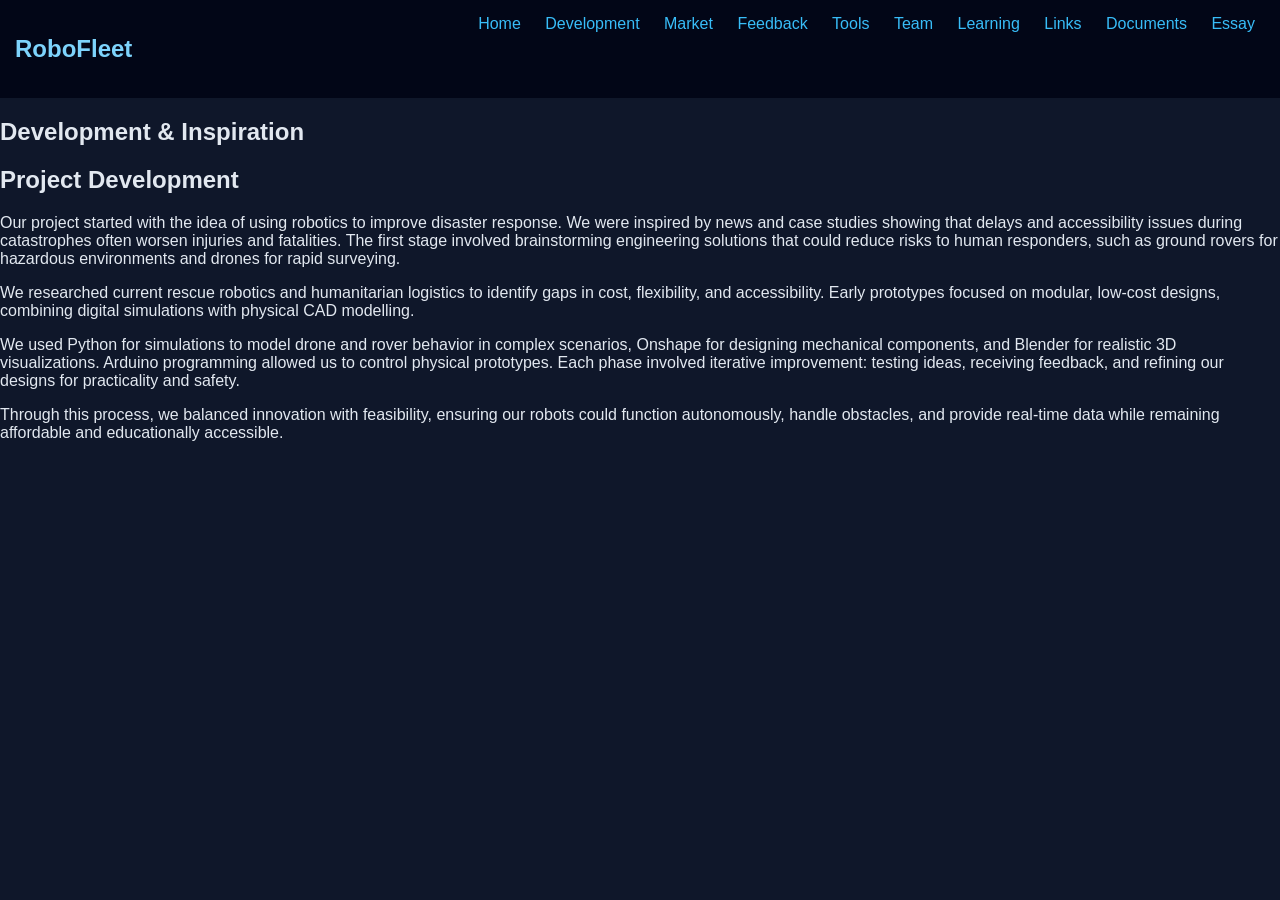
==== development.html @ d3dc7030 "Add files via upload" ====
<!DOCTYPE html>
<html><head><title>Development</title><link rel="stylesheet" href="style.css"></head>
<script>
const sections = document.querySelectorAll("section");

const observer = new IntersectionObserver((entries) => {
  entries.forEach(entry => {
    if(entry.isIntersecting){
      entry.target.classList.add("show");
    }
  });
});

sections.forEach(section => {
  observer.observe(section);
});
</script>
<body>
<header>
  <nav class="nav">
    <h2 class="logo">RoboFleet</h2>
    <div>
      <a href="index.html">Home</a>
      <a href="development.html">Development</a>
      <a href="market.html">Market</a>
      <a href="feedback.html">Feedback</a>
      <a href="tools.html">Tools</a>
      <a href="team.html">Team</a>
      <a href="learning.html">Learning</a>
      <a href="links.html">Links</a>
      <a href="documents.html">Documents</a>
      <a href="essay.html">Essay</a>
    </div>
  </nav>
</header>
<section>
<h1>Development & Inspiration</h1>
<h2>Project Development</h2>
<p>Our project started with the idea of using robotics to improve disaster response. We were inspired by news and case studies showing that delays and accessibility issues during catastrophes often worsen injuries and fatalities. The first stage involved brainstorming engineering solutions that could reduce risks to human responders, such as ground rovers for hazardous environments and drones for rapid surveying.</p>

<p>We researched current rescue robotics and humanitarian logistics to identify gaps in cost, flexibility, and accessibility. Early prototypes focused on modular, low-cost designs, combining digital simulations with physical CAD modelling.</p>

<p>We used Python for simulations to model drone and rover behavior in complex scenarios, Onshape for designing mechanical components, and Blender for realistic 3D visualizations. Arduino programming allowed us to control physical prototypes. Each phase involved iterative improvement: testing ideas, receiving feedback, and refining our designs for practicality and safety.</p>

<p>Through this process, we balanced innovation with feasibility, ensuring our robots could function autonomously, handle obstacles, and provide real-time data while remaining affordable and educationally accessible.</p></section>
</body></html>
---- style.css ----
body { margin:0; font-family: Arial, sans-serif; background:#0f172a; color:#e2e8f0; }
.nav { display:flex; justify-content:space-between; padding:15px; background:#020617; }
.nav a { color:#38bdf8; margin:10px; text-decoration:none; font-weight:500; transition: color 0.3s, transform 0.3s; }
.nav a:hover { color:#7fffd4; transform:scale(1.1); }
.logo { color:#7dd3fc; font-weight:bold; font-size:1.5rem; }
.hero { text-align:center; padding:100px 20px; }
.hero h1 { font-size:3rem; }
.btn { background:#38bdf8; padding:10px 20px; color:black; text-decoration:none; border-radius:8px; font-weight:bold; transition: background 0.3s, transform 0.3s; }
.btn:hover { background:#7dd3fc; transform:scale(1.05); }
.grid { display:grid; grid-template-columns:repeat(auto-fit,minmax(250px,1fr)); gap:20px; padding:40px; }
.card { background:#020617; padding:20px; border-radius:12px; color:#e2e8f0; box-shadow:0 4px 20px rgba(0,0,0,0.5); transition: transform 0.3s; }
.card:hover { transform:translateY(-5px); }
footer { text-align:center; padding:20px; background:#020617; color:#e2e8f0; }

/* Style for content links like YouTube or website */
a { color: #38bdf8; text-decoration: underline; font-weight:500; transition: color 0.3s, transform 0.3s; }
a:hover { color: #38bdf8; transform: scale(1.05); }
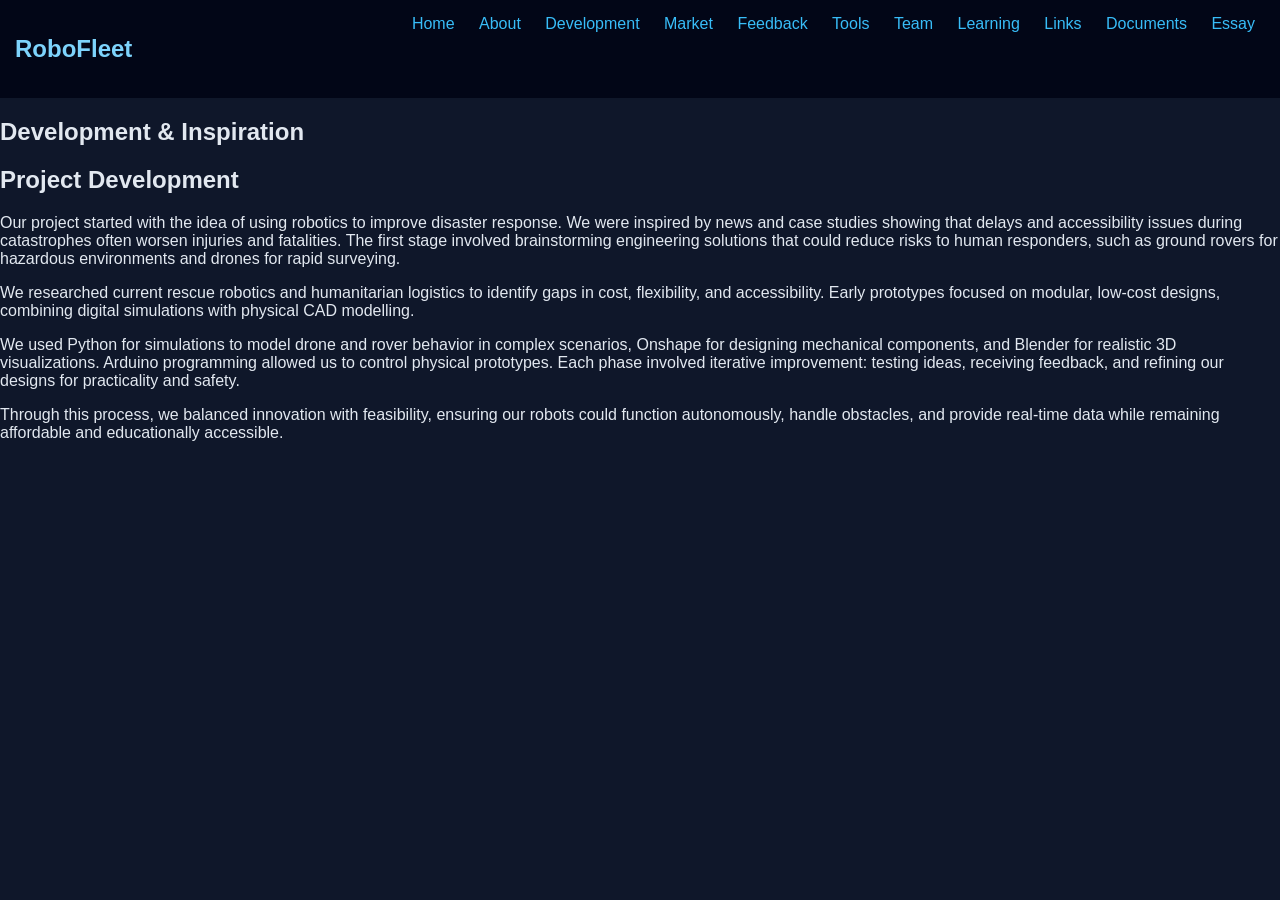
==== commit 91d8e607: "About" ====
--- a/development.html
+++ b/development.html
@@ -21,6 +21,7 @@
     <h2 class="logo">RoboFleet</h2>
     <div>
       <a href="index.html">Home</a>
+      <a href="about.html">About</a>
       <a href="development.html">Development</a>
       <a href="market.html">Market</a>
       <a href="feedback.html">Feedback</a>
